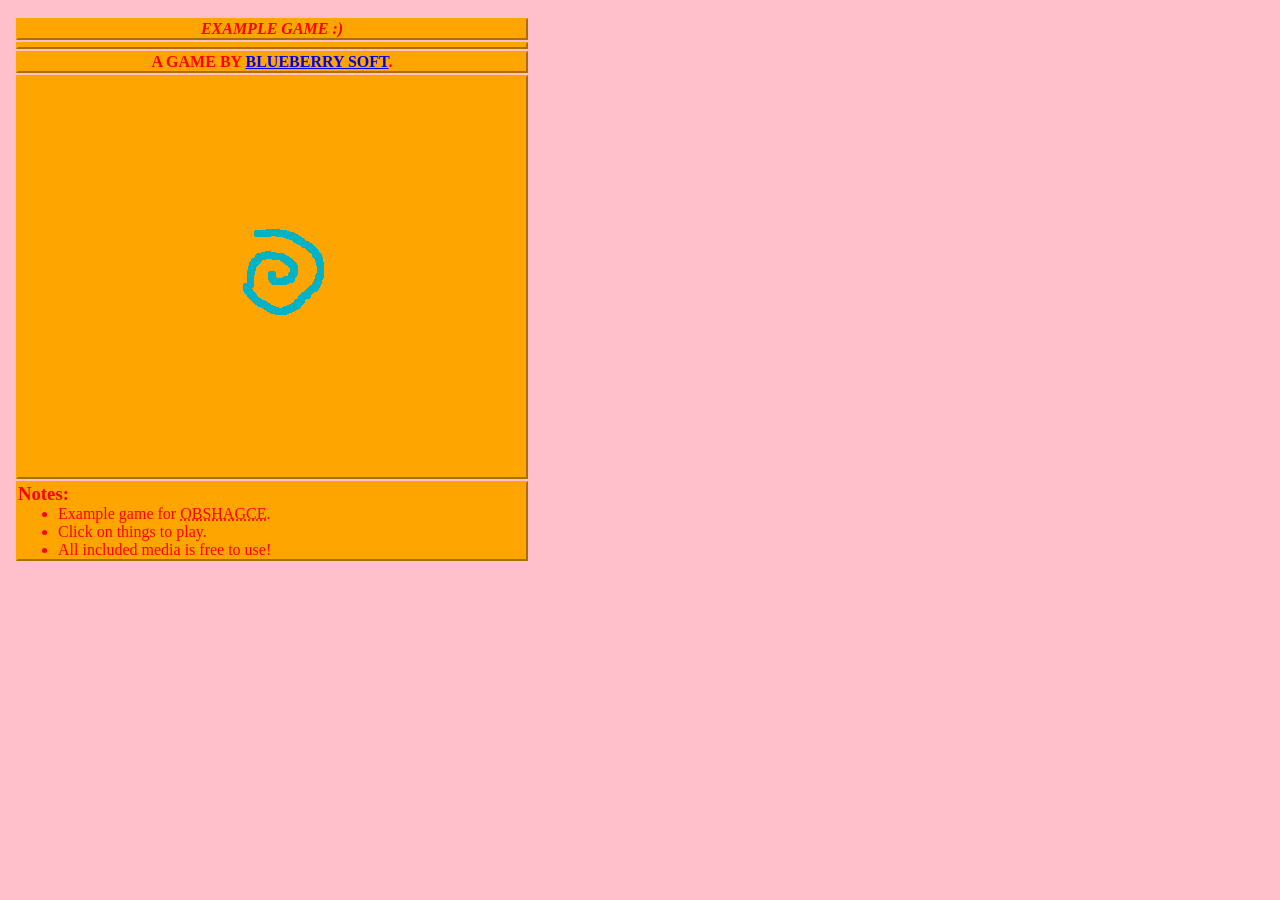
==== index.html @ f396cb1d "add game" ====
<!DOCTYPE html>
<html lang="en-AU">
	<head>
		<meta charset="UTF-8">
		<title>EXAMPLE GAME :)</title>
		<meta name="author" content="Blueberry Soft">
		<meta name="description" content="Example game for OBSHAGCE">
		<meta name="viewport" content="width=device-width, initial-scale=1.0">
		<base target="_self">
		<link type="text/css" rel="stylesheet" href="base.css">
		<style>
			body {
				background-color:pink;			/*	main bg colour */
				color:red;						/*	main text colour */
			}
			header,
			hr,
			section {
				background-color:orange;		/*	panel background colour */
				border:2px outset orange;		/*	panel border - size | style | colour */
			}
		</style>
	</head>
	<body>
		<main id="titlescreen">

			<header>
				<h1>Example Game :)</h1>
			</header>

			<hr>

			<section id="credit">
				<h2>A Game by <a target="_blank" href="http://blueberrysoft.ryliejamesthomas.net/">Blueberry Soft</a>.</h2>
			</section>

			<section id="splash">
				<a href="boards/room_01.html"><img class="no_scale" src="images/splash.gif" alt="An animated, growing spiral. Click to continue."></a>
			</section>

			<section id="notes">
				<h3>Notes:</h3>
					<ul>
						<li>Example game for <abbr title="Official Blueberry Soft Hypermedia Adventure Game Construction Engine">OBSHAGCE</abbr>.</li>
						<li>Click on things to play.</li>
						<li>All included media is free to use!</li>
					</ul>
			</section>

		</main>
	</body>
</html>
---- base.css ----
/*
	General styles

	some practically general ones will be in the
	Board styling section
*/

abbr {
	cursor:help;
}

body {
	margin:0;
	padding:1em;
	/*	If you want pixely images to get scaled cleanly,
		un-comment these 'image-rendering' lines.
		You need both 'crisp-edges' and 'pixelated'
		to get decent browser support.
	image-rendering:crisp-edges;
	image-rendering:pixelated;
	*/
}

img {
	height:100%;	/*	resize to fill their container	*/
	width:100%;		/*	resize to fill their container	*/
	vertical-align:bottom;
}

/*	-	-	-	-	-	-	-	-	-	-	-	-	-	-
	Board styling

	See readme.txt for a layout diagram
	with IDs and classes labeled
 */

main#board {
	display:grid;
	grid-gap:2px;
	grid-template-rows:auto;
}

@media screen and (orientation:landscape) {
	main#board {
		grid-template-columns:32em 32em;
		grid-template-areas:
			"perp 	view"
			"msg	view";
	}
}

@media screen and (orientation:portrait) {
	main#board {
		grid-template-columns:100%;
		grid-template-areas:
			"perp"
			"msg"
			"view";
	}
}

main#board section.window {
	background-color:lightgray;
	border:2px outset lightgrey;
	padding:2px;
}

main#board h1,
main#board h2 {
	border:2px groove lightgray;
	display:inline-block;
	font-size:1em;
	margin:0;
	margin-bottom:2px;
	padding:0 1em;
	text-transform:uppercase;
}

main#board h1 {
	text-align:center;
}

main#board h2 {}

/*	-	-	-	-	-	-	-	-	-	-	-	-	-	-
*/

main#board section#view {
	grid-area:view;
	text-align:center;
}

main#board section#view section#map {
	display:grid;
	grid-gap:2px;
	grid-template-columns:repeat(5, 1fr);
	grid-template-rows:repeat(5, 1fr);
}

main#board section#view section#map section.cell {
	border:1px inset lightgray;
	padding:0;
}

/*	-	-	-	-	-	-	-	-	-	-	-	-	-	-
*/

main#board section#perception {
	grid-area:perp;
}

main#board section#perception section#senses {
	display:grid;
	grid-gap:2px;
	grid-template-rows:repeat(2, 1fr);
}

@media screen and (orientation:landscape) {
	main#board section#perception section#senses {
		grid-template-columns:repeat(5, 1fr);
	}
}

@media screen and (orientation:portrait) {
	main#board section#perception section#senses {
		grid-template-columns:repeat(5, 19.5%);
	}
}

main#board section#perception section#senses section.icon {
	border:1px outset lightgray;
}

main#board section#perception section#senses section.description {
	border:1px inset lightgray;
	color:black;
	word-wrap:break-word;
}

/*	-	-	-	-	-	-	-	-	-	-	-	-	-	-
*/

main#board section#message {
	grid-area:msg;
}

main#board iframe {
	border:1px inset lightgray;
	margin:0;
	padding:0;
}

@media screen and (orientation:landscape) {
	main#board iframe {
		height:15em;
		width:31.4em;
	}
}

@media screen and (orientation:portrait) {
	main#board iframe {
		width:100%;
	}
}

/*	-	-	-	-	-	-	-	-	-	-	-	-	-	-
	Title screen styling
*/

@media screen and (orientation:landscape) {
	main#titlescreen {
		margin:0;
		padding:0;
		width:32em;
	}
}

@media screen and (orientation:portrait) {
	main#titlescreen {
		width:100%;
	}
}

@media screen and (orientation:portrait) {
	main#titlescreen section#splash img.no_scale {
		max-width:100%;
	}
}

main#titlescreen h1,
main#titlescreen h2 {
	font-size:1em;
	margin:0 1em;
	text-align:center;
	text-transform:uppercase;
}
main#titlescreen h1 {
	font-style:italic;
}
main#titlescreen h2 {}
main#titlescreen h3 {
	margin:0;
}

main#titlescreen header,
main#titlescreen hr,
main#titlescreen section {
	margin:2px 0;
	padding:0;
}

main#titlescreen hr {
	height:3px;
}

main#titlescreen section#credit {}

main#titlescreen section#notes ul {
	margin:0;
}

main#titlescreen section#splash {
	padding:0;
	text-align:center;
}

/*	-	-	-	-	-	-	-	-	-	-	-	-	-	-
	Some generic manipulation classes

	Use these to easily rotate, flip, etc., images
*/

/*	Rotate elements. Mostly for 'tiles'?	*/
.rotate_90	{transform:rotate(90deg);}
.rotate_180	{transform:rotate(180deg);}
.rotate_270	{transform:rotate(270deg);}

/*	Flip image	*/
.flip_h	{transform: scaleX(-1);}
.flip_v	{transform: scaleY(-1);}

/*	Round images	*/
.shape_circle {border-radius:50%;}

/*	Align elements.	*/
.align_top		{text-align:top;}
.align_right	{text-align:right;}
.align_bottom	{text-align:bottom;}
.align_left		{text-align:left;}
.align_hcenter	{text-align:center;}
/*.align_vcenter	{ display:inline-block; vertical-align:middle; }	FIXME	*/

/*	Keep image's original size	*/
.no_scale {
	height:auto;
	width:auto;
}

/*	Undoes indentation on board cell	*/
.empty {
	background-image:none!important;
	border:none!important;
}

/*	Animation

	Use these classes to apply simple animated effects.

	Only applied if user has not set their browser or
	operating system to reduce animation / motion
	See: https://developer.mozilla.org/en-US/docs/Web/CSS/@media/prefers-reduced-motion
*/

@media (prefers-reduced-motion: no-preference) {

	/*	Blink	*/
	.blink {
		animation-name:blink;
		animation-duration:0.4s;
		animation-timing-function:step-start;
		animation-iteration-count:infinite;
	}
	@keyframes blink {
		50% { opacity:0; }
	}

	/*	Colour cycle
		Might add different flavours later?
	*/
	.cycle{
		animation-name:cycle;
		animation-duration:0.2s;
		animation-timing-function:linear;
		animation-iteration-count:infinite;
	}
	@keyframes cycle {
		0%		{ color:#ff55ff; }
		20%		{ color:#ffffff; }
		40%		{ color:#55ff55; }
		60%		{ color:#ffff55; }
		80%		{ color:#0000aa; }
		100%	{ color:#aa0000; }
	}

	/*	Flip
		Simple animation by flipping image	*/
	.flipanim_h {
		transform:scaleX(+1);
		animation-name:flipanim_h;
		animation-duration:0.8s;
		animation-timing-function:step-start;
		animation-iteration-count:infinite;
	}
	@keyframes flipanim_h {
		50% { transform:scaleX(-1); }
	}

	/*	Rotate	*/
	.rotateanim_cw {
		animation-name:rotateanim_cw;
		animation-duration:2s;
		animation-timing-function:step-start;
		animation-iteration-count:infinite;
	}
	@keyframes rotateanim_cw {
		25%		{ transform:rotate(90deg); }
		50%		{ transform:rotate(180deg); }
		75%		{ transform:rotate(270deg); }
	}
	.rotateanim_ccw {
		animation-name:rotateanim_ccw;
		animation-duration:2s;
		animation-timing-function:step-start;
		animation-iteration-count:infinite;
	}
	@keyframes rotateanim_ccw {
		25%		{ transform:rotate(-90deg); }
		50%		{ transform:rotate(-180deg); }
		75%		{ transform:rotate(-270deg); }
	}
}
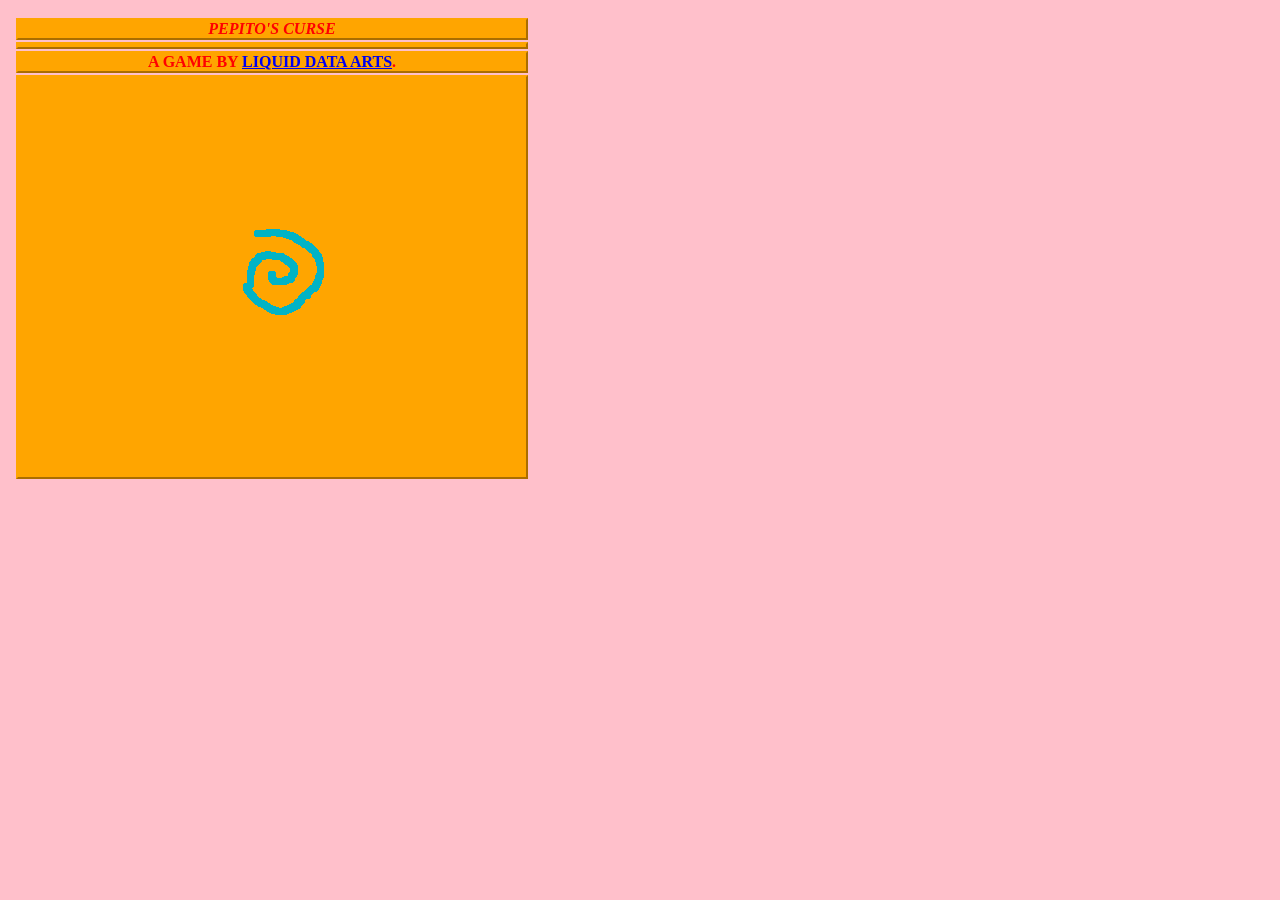
==== commit e8d54b9a: "game udpates" ====
--- a/index.html
+++ b/index.html
@@ -25,28 +25,18 @@
 		<main id="titlescreen">
 
 			<header>
-				<h1>Example Game :)</h1>
+				<h1>Pepito's Curse</h1>
 			</header>
 
 			<hr>
 
 			<section id="credit">
-				<h2>A Game by <a target="_blank" href="http://blueberrysoft.ryliejamesthomas.net/">Blueberry Soft</a>.</h2>
+				<h2>A Game by <a target="_blank" href="https://www.liquid-data.art/">Liquid Data Arts</a>.</h2>
 			</section>
 
 			<section id="splash">
 				<a href="boards/room_01.html"><img class="no_scale" src="images/splash.gif" alt="An animated, growing spiral. Click to continue."></a>
 			</section>
-
-			<section id="notes">
-				<h3>Notes:</h3>
-					<ul>
-						<li>Example game for <abbr title="Official Blueberry Soft Hypermedia Adventure Game Construction Engine">OBSHAGCE</abbr>.</li>
-						<li>Click on things to play.</li>
-						<li>All included media is free to use!</li>
-					</ul>
-			</section>
-
 		</main>
 	</body>
 </html>
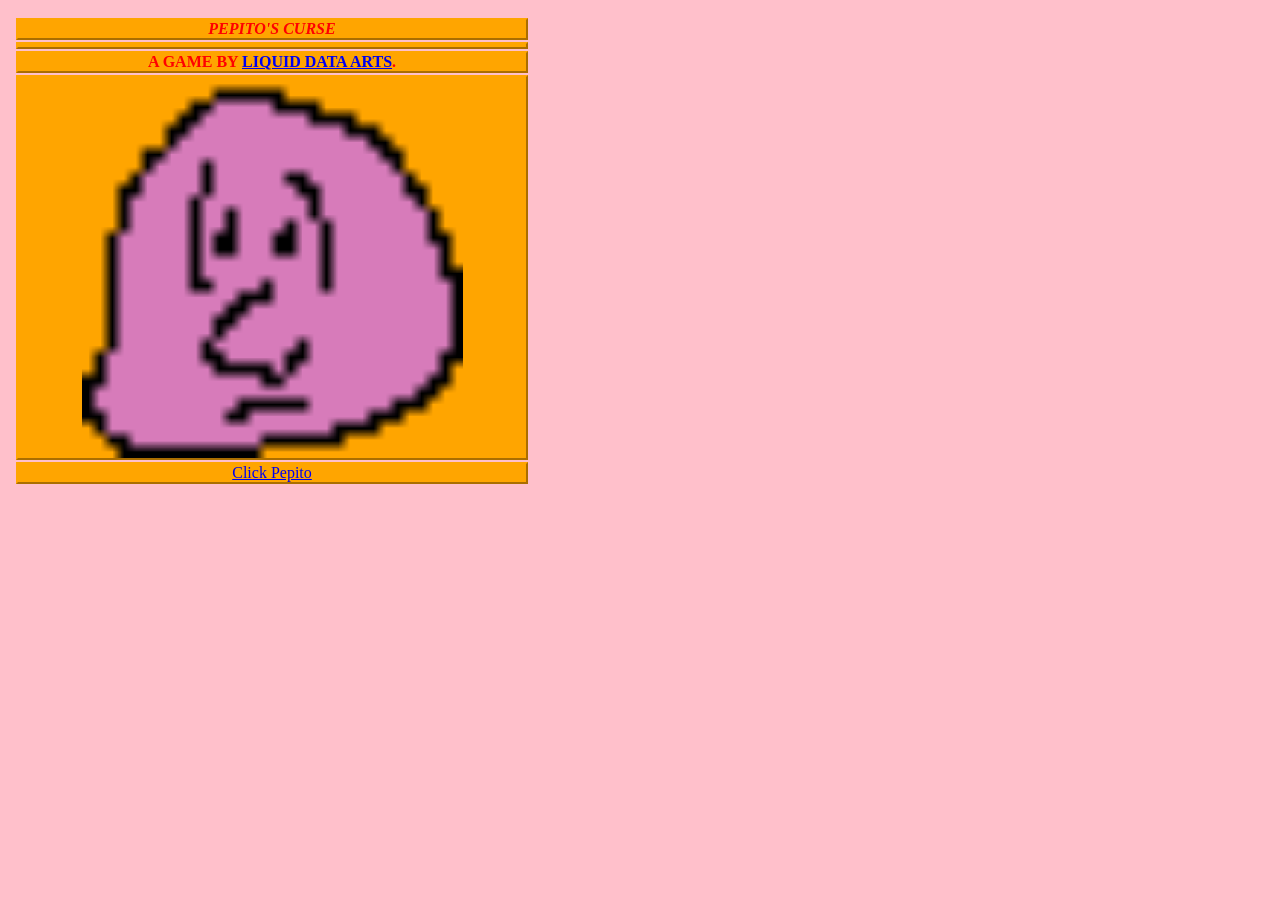
==== commit 78cb2340: "game updates" ====
--- a/index.html
+++ b/index.html
@@ -2,7 +2,7 @@
 <html lang="en-AU">
 	<head>
 		<meta charset="UTF-8">
-		<title>EXAMPLE GAME :)</title>
+		<title>Pepitos Curse</title>
 		<meta name="author" content="Blueberry Soft">
 		<meta name="description" content="Example game for OBSHAGCE">
 		<meta name="viewport" content="width=device-width, initial-scale=1.0">
@@ -35,7 +35,10 @@
 			</section>
 
 			<section id="splash">
-				<a href="boards/room_01.html"><img class="no_scale" src="images/splash.gif" alt="An animated, growing spiral. Click to continue."></a>
+				<a href="boards/room_01.html"><img style="width: 75%; height: auto;" src="sprites/pepito.gif" alt="An animated, growing spiral. Click to continue."></a>
+			</section>
+			<section id="splash">
+				<a href="boards/room_01.html">Click Pepito</a>
 			</section>
 		</main>
 	</body>
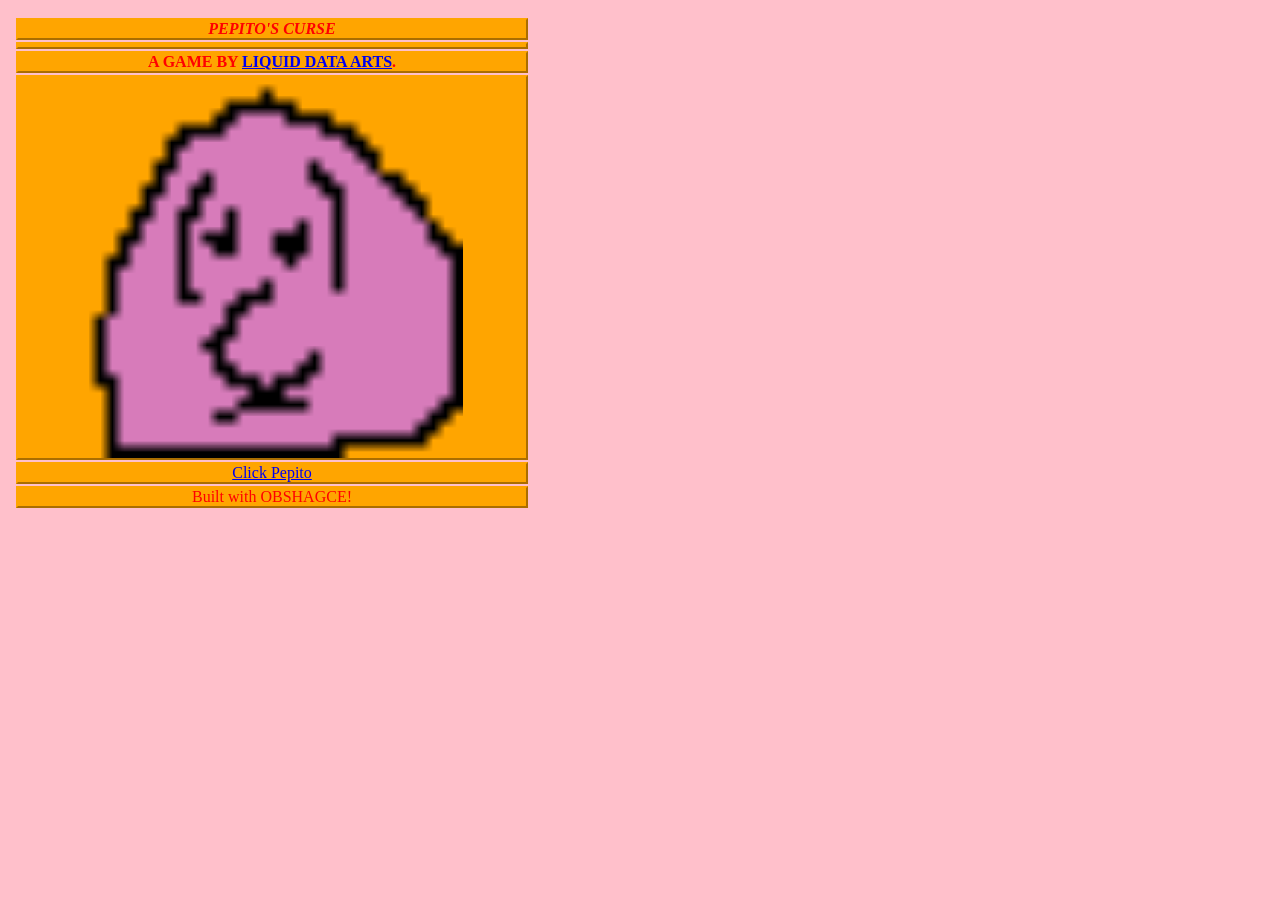
==== commit e53b73a8: "more updates" ====
--- a/index.html
+++ b/index.html
@@ -3,8 +3,8 @@
 	<head>
 		<meta charset="UTF-8">
 		<title>Pepitos Curse</title>
-		<meta name="author" content="Blueberry Soft">
-		<meta name="description" content="Example game for OBSHAGCE">
+		<meta name="author" content="Liquid Data Arts">
+		<meta name="description" content="Can you keep Pepito alive?">
 		<meta name="viewport" content="width=device-width, initial-scale=1.0">
 		<base target="_self">
 		<link type="text/css" rel="stylesheet" href="base.css">
@@ -40,6 +40,9 @@
 			<section id="splash">
 				<a href="boards/room_01.html">Click Pepito</a>
 			</section>
+			<section id="splash">
+				Built with OBSHAGCE!
+			</section>
 		</main>
 	</body>
 </html>
